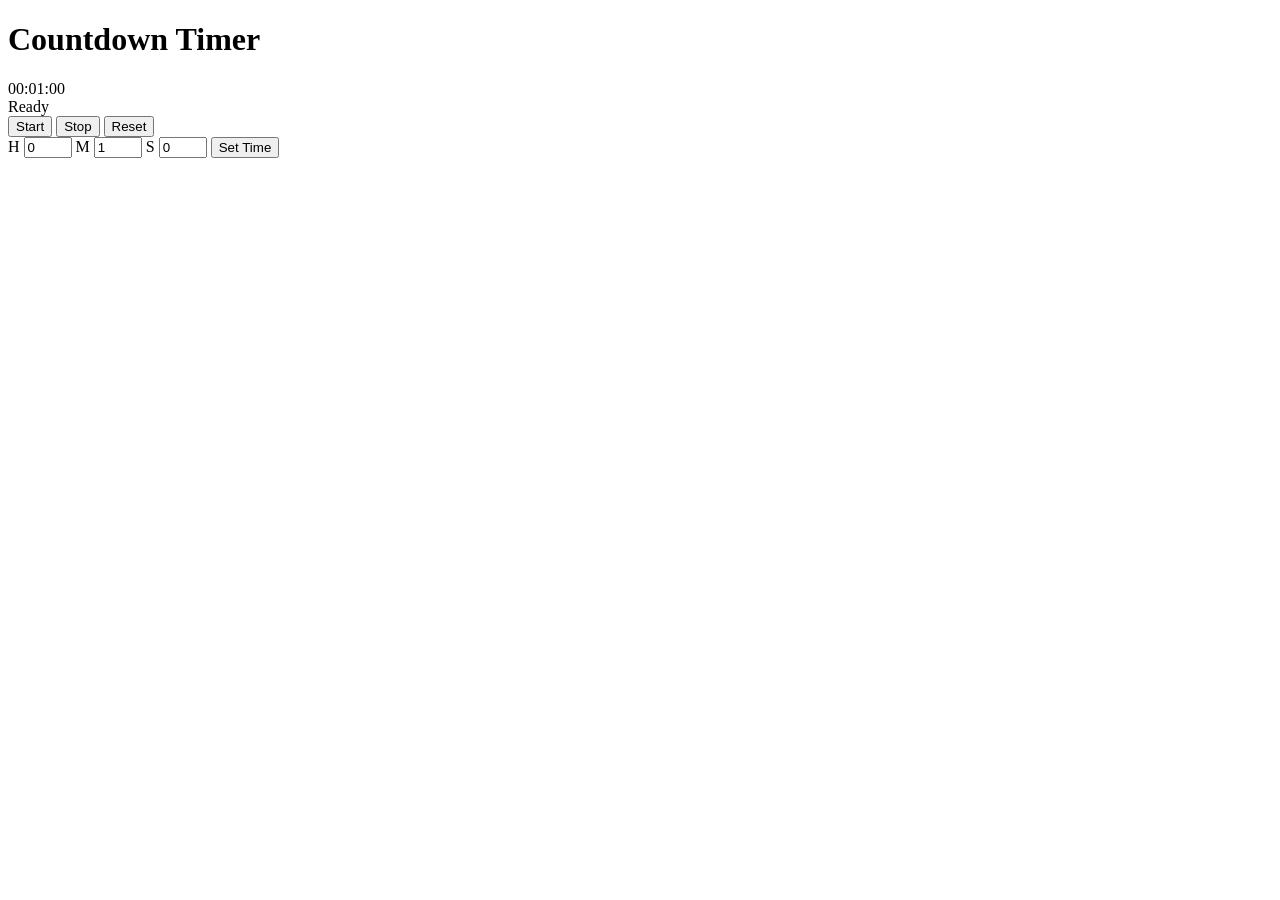
==== web/index.html @ 152865ff "Add countdown timer with portable binary + supply-chain pipeline Single Go binary embeds a static we" ====
<!DOCTYPE html>
<html lang="en">
<head>
    <meta charset="UTF-8">
    <meta name="viewport" content="width=device-width, initial-scale=1.0">
    <title>go-timer</title>
    <link rel="stylesheet" href="/style.css">
</head>
<body>
    <main class="app">
        <h1>Countdown Timer</h1>
        <div id="display" class="display" aria-live="polite">00:01:00</div>
        <div id="status" class="status">Ready</div>

        <div class="controls">
            <button id="btn-start" type="button">Start</button>
            <button id="btn-stop" type="button">Stop</button>
            <button id="btn-reset" type="button">Reset</button>
        </div>

        <form id="set-form" class="set-form" autocomplete="off">
            <label>
                H
                <input id="in-h" type="number" min="0" max="23" value="0" inputmode="numeric">
            </label>
            <label>
                M
                <input id="in-m" type="number" min="0" max="59" value="1" inputmode="numeric">
            </label>
            <label>
                S
                <input id="in-s" type="number" min="0" max="59" value="0" inputmode="numeric">
            </label>
            <button id="btn-set" type="submit">Set Time</button>
        </form>
    </main>

    <script src="/app.js"></script>
</body>
</html>
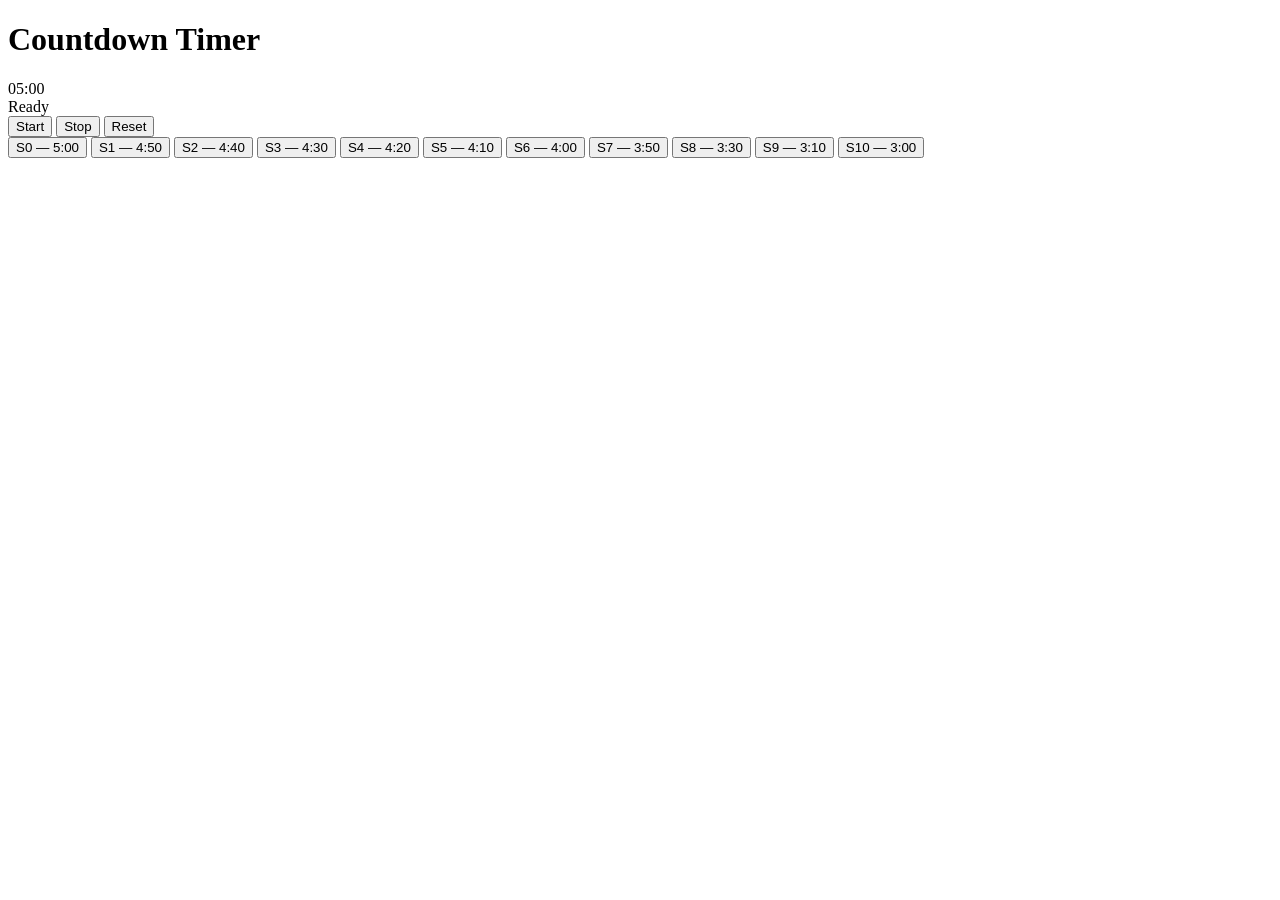
==== commit c571b2c3: "feat: light mode + S0–S10 preset buttons, remove manual time input" ====
--- a/web/index.html
+++ b/web/index.html
@@ -9,7 +9,7 @@
 <body>
     <main class="app">
         <h1>Countdown Timer</h1>
-        <div id="display" class="display" aria-live="polite">00:01:00</div>
+        <div id="display" class="display" aria-live="polite">05:00</div>
         <div id="status" class="status">Ready</div>
 
         <div class="controls">
@@ -18,21 +18,19 @@
             <button id="btn-reset" type="button">Reset</button>
         </div>
 
-        <form id="set-form" class="set-form" autocomplete="off">
-            <label>
-                H
-                <input id="in-h" type="number" min="0" max="23" value="0" inputmode="numeric">
-            </label>
-            <label>
-                M
-                <input id="in-m" type="number" min="0" max="59" value="1" inputmode="numeric">
-            </label>
-            <label>
-                S
-                <input id="in-s" type="number" min="0" max="59" value="0" inputmode="numeric">
-            </label>
-            <button id="btn-set" type="submit">Set Time</button>
-        </form>
+        <div class="presets" role="group" aria-label="Preset durations">
+            <button class="preset-btn active" type="button" data-seconds="300">S0 — 5:00</button>
+            <button class="preset-btn" type="button" data-seconds="290">S1 — 4:50</button>
+            <button class="preset-btn" type="button" data-seconds="280">S2 — 4:40</button>
+            <button class="preset-btn" type="button" data-seconds="270">S3 — 4:30</button>
+            <button class="preset-btn" type="button" data-seconds="260">S4 — 4:20</button>
+            <button class="preset-btn" type="button" data-seconds="250">S5 — 4:10</button>
+            <button class="preset-btn" type="button" data-seconds="240">S6 — 4:00</button>
+            <button class="preset-btn" type="button" data-seconds="230">S7 — 3:50</button>
+            <button class="preset-btn" type="button" data-seconds="210">S8 — 3:30</button>
+            <button class="preset-btn" type="button" data-seconds="190">S9 — 3:10</button>
+            <button class="preset-btn" type="button" data-seconds="180">S10 — 3:00</button>
+        </div>
     </main>
 
     <script src="/app.js"></script>
